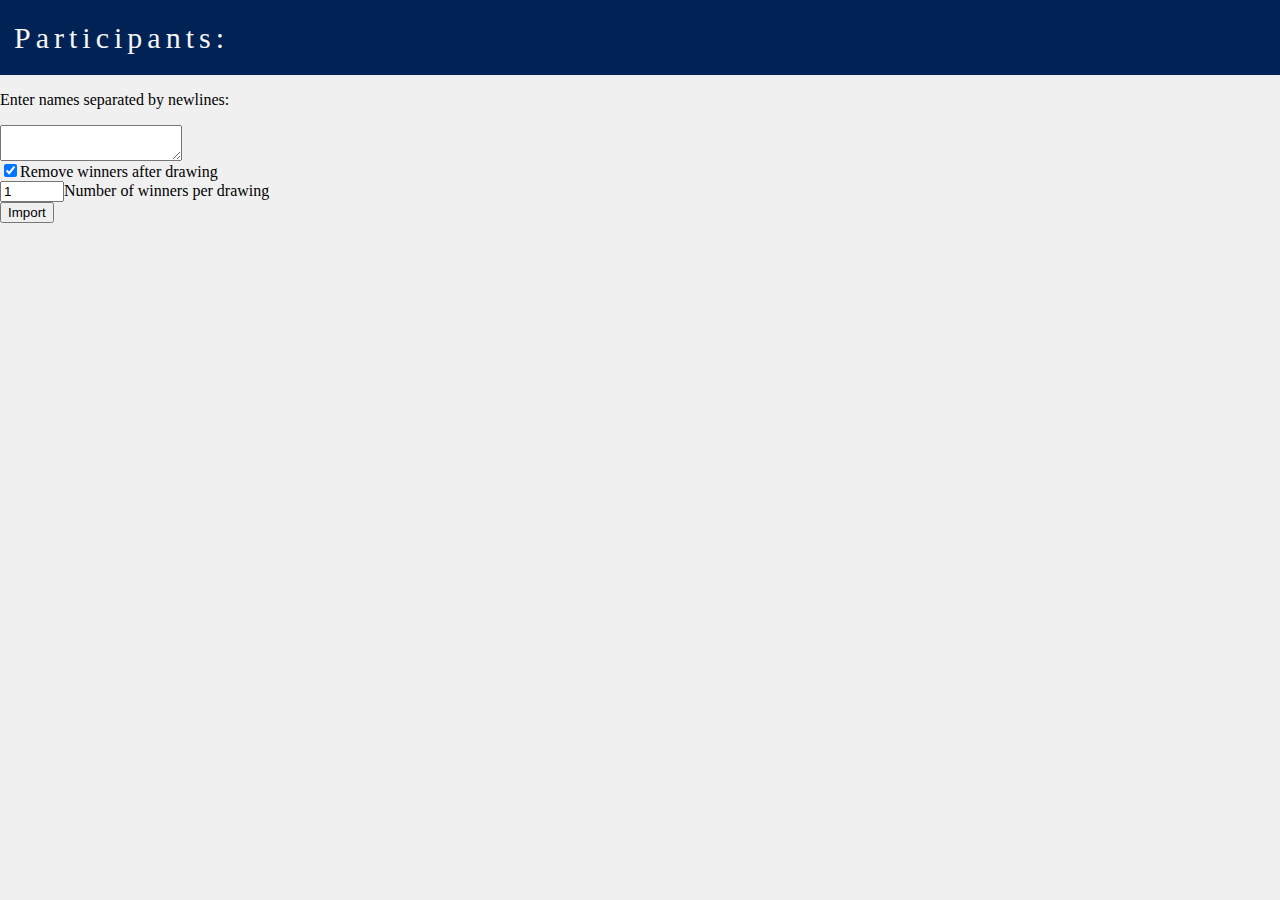
==== raffle.html @ cce30687 "html" ====
<html>
<head>
	<title>Name Picker</title>
	<script type="text/javascript" src="js/jquery-1.8.0.min.js"></script>	
	<script src = 'js/jquery-ui-1.8.23.custom.min.js'></script>
	<script type="text/javascript" src="js/names.js"></script>	
	<script type="text/javascript" src="js/raffle.js"></script>	
	<link rel="stylesheet" type="text/css" href="css/style.css">
	<link rel="stylesheet" type="text/css" href="css/raffle.css">
</head>
<body>
	<div class="header">
		<span>Participants:<b id="participant-number"></b></span>
	</div>
	<div class='enter-names'>
		<p>Enter names separated by newlines:</p>
		<textarea class='name-text-field'></textarea>
        <div><input id="remove-winners-input" type="checkbox" onclick="toggleRemoveWinners();" checked="checked"/><label for="remove-winners-input">Remove winners after drawing</label></div>
        <div><input id="number-of-winners-input" type="number" value="1" min="1" max="999" required/><label for="number-of-winners-input">Number of winners per drawing</label></div>
		<button onclick="process();">Import</button>
	</div>
</body>
</html>
---- css/style.css ----
body {
	padding:0;
	margin:0;
	background: #f0f0f0;
   	overflow: hidden;
}

#participant-number{
	display: inline-block;
	text-align: right;
}

.quote{
	-webkit-border-radius: 6px;
	border-radius: 6px; 
	-moz-background-clip: padding; -webkit-background-clip: padding-box; background-clip: padding-box;
	-webkit-box-shadow: 0px 0px 6px 0px #000;
	box-shadow: 0px 0px 6px 0px #000;
	width:400px;
	margin: 10px auto;
	position: relative;
}
.header{
	width:100%;
	height:75px;
	background-color:#002255;
}

.header > span {
	font-family: "Verdana";
	color: whitesmoke;
	font-size: 30px;
	letter-spacing: 5px;
	margin-left: 14px;
	line-height: 75px;
}

.header > span > b {
	color: #EE8800;
}

.author {
	float:left;
	display: block;
	height: 22px;
	margin-left:10px;
}

.topic {
	float: right;
	display: block;
	height: 22px;
	margin-right:10px;
}

.quote-content {
	text-align: justify;
	padding: 7px;
}
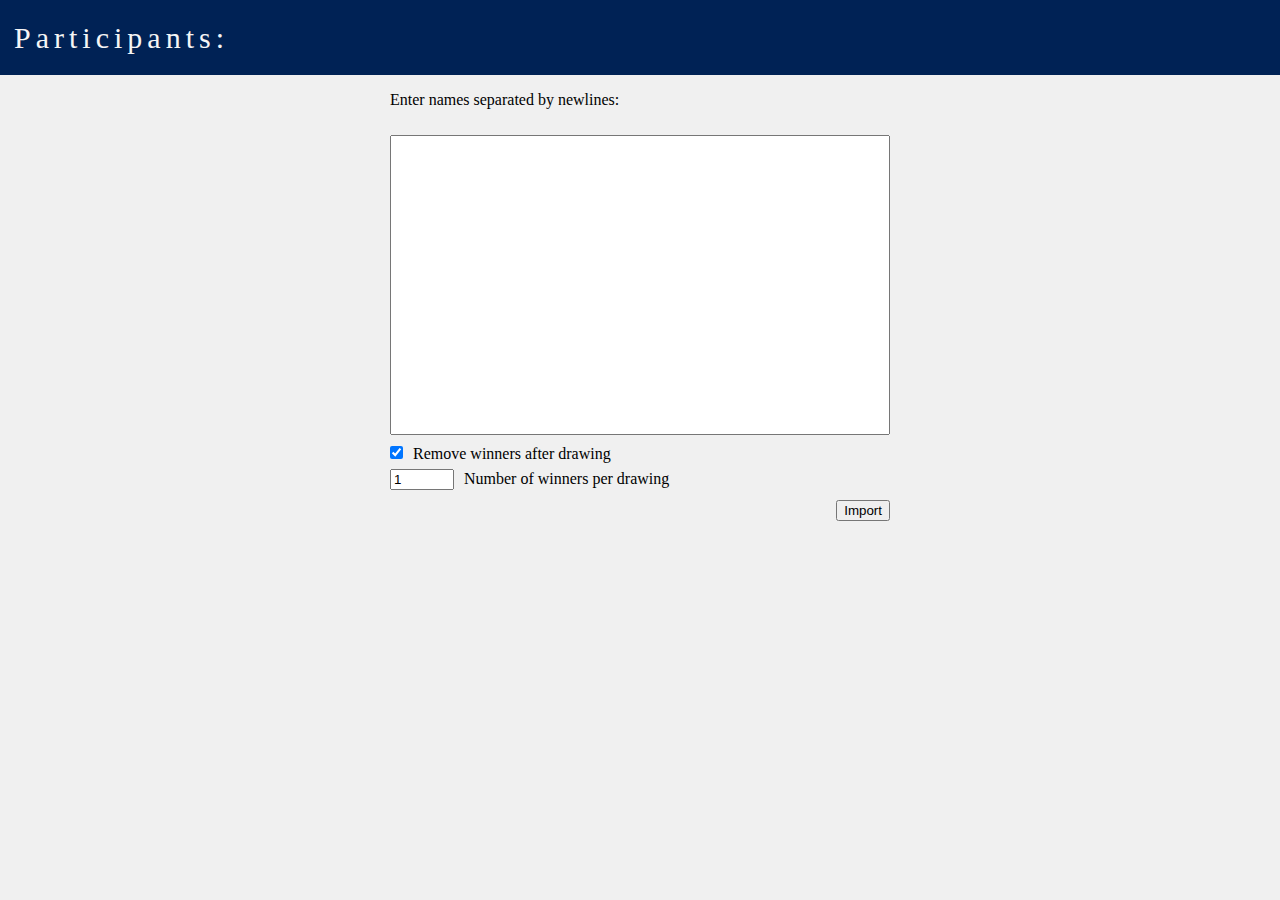
==== commit d5dfcc06: "review" ====
--- a/raffle.html
+++ b/raffle.html
@@ -15,8 +15,8 @@
 	<div class='enter-names'>
 		<p>Enter names separated by newlines:</p>
 		<textarea class='name-text-field'></textarea>
-        <div><input id="remove-winners-input" type="checkbox" onclick="toggleRemoveWinners();" checked="checked"/><label for="remove-winners-input">Remove winners after drawing</label></div>
-        <div><input id="number-of-winners-input" type="number" value="1" min="1" max="999" required/><label for="number-of-winners-input">Number of winners per drawing</label></div>
+      <div><input id="remove-winners-input" type="checkbox" onclick="toggleRemoveWinners();" checked="checked"/><label for="remove-winners-input">Remove winners after drawing</label></div>
+      <div><input id="number-of-winners-input" type="number" value="1" min="1" max="999" required/><label for="number-of-winners-input">Number of winners per drawing</label></div>
 		<button onclick="process();">Import</button>
 	</div>
 </body>
--- a/css/raffle.css
+++ b/css/raffle.css
@@ -0,0 +1,83 @@
+.ticket {
+	font-family: "Verdana";
+	display:inline-block;
+	font-size: 30px;
+	
+	background-color: #CCC;
+	color: white;
+	padding: 10px;
+	margin:5px;
+	text-shadow: 0px 1px 1px #999;
+	box-sizing: border-box;
+	border-radius: 16px;
+	transition: background .5s;
+	-webkit-transition: background .5s;
+	
+	cursor: pointer;
+    -webkit-user-select: none;
+    -moz-user-select:none;
+    -khtml-user-select:none;
+}
+
+.input{
+	width:300px;
+	height: 115px;
+	margin: 50px auto;
+
+	-webkit-border-radius: 16px;
+	border-radius: 16px; 
+	-moz-background-clip: padding; -webkit-background-clip: padding-box; background-clip: padding-box;
+
+	-webkit-box-shadow: 0px 0px 6px 0px #000;
+    box-shadow: 0px 0px 6px 0px #000;
+}
+
+.enter-names{
+	width:500px;
+	margin: 10px auto;
+}
+
+textarea {
+	margin: 10px auto;
+	resize:none;
+	height:300px;
+	width:500px;
+	overflow: hidden;
+}
+
+input[type="checkbox"], input[type="number"] {
+	margin: 0 10px 10px 0;
+}
+
+button {
+	float: right;
+}
+
+.load {
+	border:1px solid grey;
+	width:60px;
+	font-size: 20px;
+	text-align: center;
+	margin: 0 auto;
+	background: #9fd4d4;
+	-webkit-border-radius: 16px;
+	border-radius: 16px; 
+	-moz-background-clip: padding; -webkit-background-clip: padding-box; background-clip: padding-box;
+	cursor: pointer;
+
+	-webkit-user-select: none;
+    -moz-user-select:none;
+    -khtml-user-select:none;
+}
+
+.load:hover{
+	background: palegreen;
+}
+
+.loading{
+	width:675px;
+	text-align: center;
+	margin:50px auto;
+	color:rgba(255,255,255,.5);
+	font-size: 200px;
+}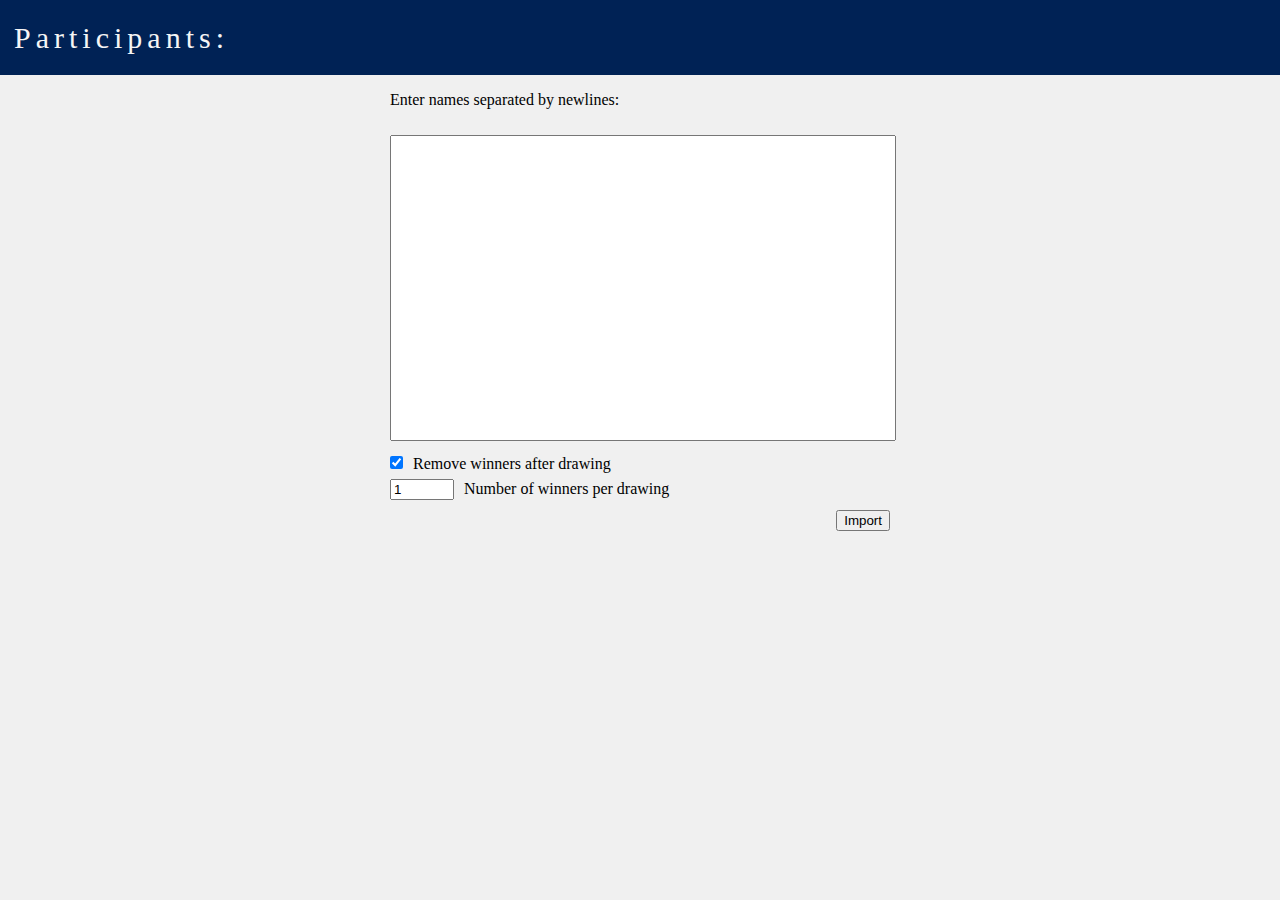
==== commit 70398a2a: "raffle cleanup" ====
--- a/raffle.html
+++ b/raffle.html
@@ -1,8 +1,12 @@
-<html>
+<!DOCTYPE html>
+<html lang="en">
 <head>
+  <meta charset="UTF-8">
+  <meta http-equiv="X-UA-Compatible" content="IE=edge">
+  <meta name="viewport" content="width=device-width, initial-scale=1.0">
 	<title>Name Picker</title>
 	<script type="text/javascript" src="js/jquery-1.8.0.min.js"></script>	
-	<script src = 'js/jquery-ui-1.8.23.custom.min.js'></script>
+	<script src = "js/jquery-ui-1.8.23.custom.min.js"></script>
 	<script type="text/javascript" src="js/names.js"></script>	
 	<script type="text/javascript" src="js/raffle.js"></script>	
 	<link rel="stylesheet" type="text/css" href="css/style.css">
@@ -12,9 +16,9 @@
 	<div class="header">
 		<span>Participants:<b id="participant-number"></b></span>
 	</div>
-	<div class='enter-names'>
+	<div class="enter-names">
 		<p>Enter names separated by newlines:</p>
-		<textarea class='name-text-field'></textarea>
+		<textarea class="name-text-field"></textarea>
       <div><input id="remove-winners-input" type="checkbox" onclick="toggleRemoveWinners();" checked="checked"/><label for="remove-winners-input">Remove winners after drawing</label></div>
       <div><input id="number-of-winners-input" type="number" value="1" min="1" max="999" required/><label for="number-of-winners-input">Number of winners per drawing</label></div>
 		<button onclick="process();">Import</button>
